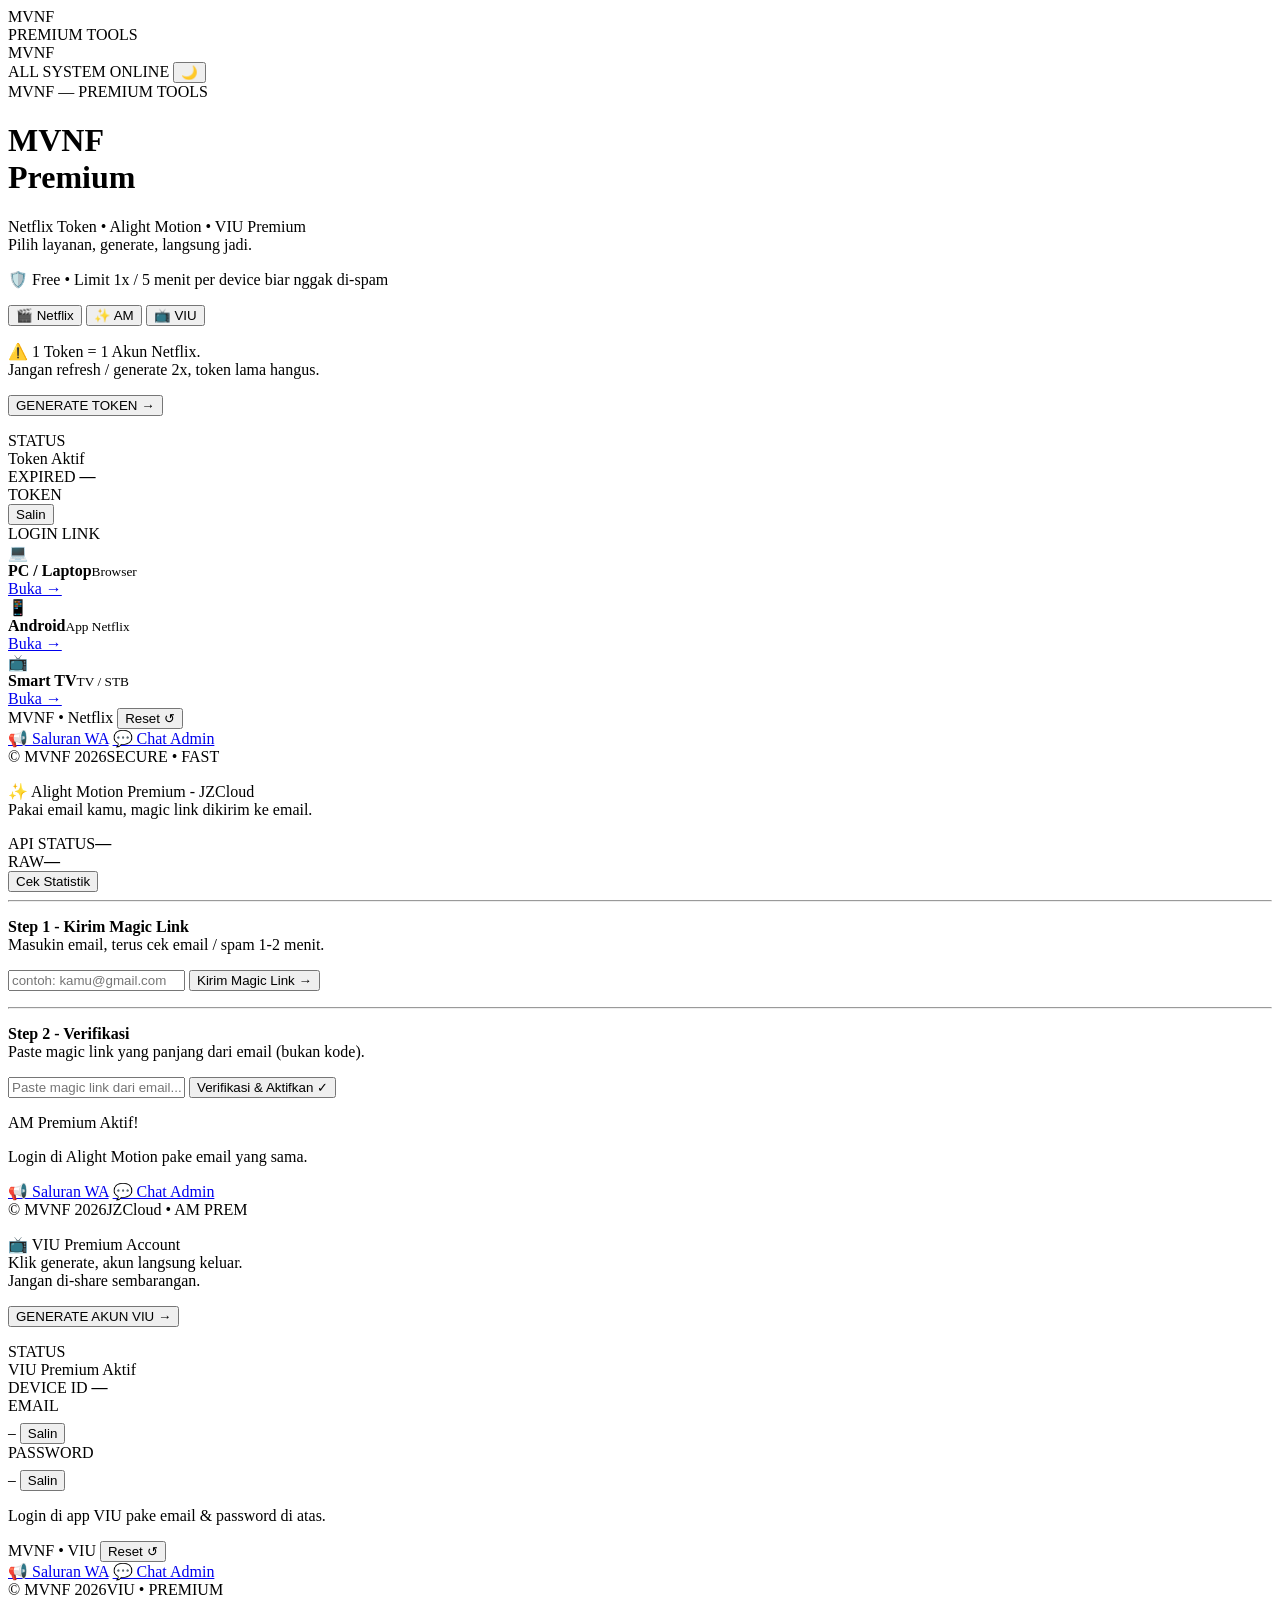
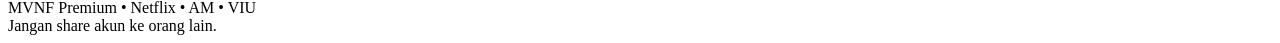
==== mvnf/index.html @ 14c065c2 "web" ====
<!DOCTYPE html>
<html lang="id" data-theme="dark">
<head>
  <meta charset="UTF-8">
  <meta name="viewport" content="width=device-width, initial-scale=1.0">
  <title>MVNF • Premium Tools</title>
  <link rel="stylesheet" href="/style.css">
  <script src="/app.js" defer></script>
</head>
<body>

  <!-- ================= SPLASH ================= -->
  <div class="splash" id="splash">
    <div class="splash-logo">MVNF</div>
    <div class="splash-sub">PREMIUM TOOLS</div>
    <div class="splash-bar"><i></i></div>
  </div>

  <!-- ================= TOPBAR ================= -->
  <header class="topbar">
    <span class="brand">MVNF</span>
    <div class="topbar-right">
      <span class="status"><i></i> ALL SYSTEM ONLINE</span>
      <button class="theme-btn" id="themeBtn" title="Ganti tema">🌙</button>
    </div>
  </header>

  <main class="shell">

    <!-- ================= JUDUL ================= -->
    <div class="intro anim-in">
      <div class="eyebrow">MVNF — PREMIUM TOOLS</div>
      <h1>MVNF<br><span>Premium</span></h1>
      <p class="subtitle">
        Netflix Token • Alight Motion • VIU Premium<br>
        Pilih layanan, generate, langsung jadi.
      </p>
      <p class="limit-info">🛡️ Free • Limit 1x / 5 menit per device biar nggak di-spam</p>
    </div>

    <!-- ================= TAB ================= -->
    <div class="tabs anim-in delay-1">
      <button class="tab active" data-tab="netflix">🎬 Netflix</button>
      <button class="tab" data-tab="am">✨ AM</button>
      <button class="tab" data-tab="viu">📺 VIU</button>
    </div>

    <!-- ================= PANEL NETFLIX ================= -->
    <section class="panel anim-in delay-2" id="panel-netflix">
      <p class="warn">
        ⚠️ 1 Token = 1 Akun Netflix.<br>
        Jangan refresh / generate 2x, token lama hangus.
      </p>

      <button class="primary-btn" id="generateBtn">GENERATE TOKEN <span>→</span></button>
      <p class="message" id="message"></p>
      <p class="cooldown" id="netflixCooldown"></p>

      <div class="result hidden" id="result">
        <div class="result-top">
          <div>
            <span class="field-label">STATUS</span>
            <div class="success-label"><i></i> Token Aktif</div>
          </div>
          <div class="expiry">
            <span class="field-label">EXPIRED</span>
            <strong id="expiry">—</strong>
          </div>
        </div>

        <div class="token-label field-label">TOKEN</div>
        <div class="token-box">
          <code id="tokenText"></code>
          <button class="copy-btn" data-copy="tokenText">Salin</button>
        </div>

        <div class="links-label field-label">LOGIN LINK</div>
        <div class="link-list">
          <div class="link-item">
            <div class="device"><span>💻</span><div><strong>PC / Laptop</strong><small>Browser</small></div></div>
            <input type="hidden" id="pcLink">
            <a id="pcOpen" href="#" target="_blank" class="open-link">Buka →</a>
          </div>
          <div class="link-item">
            <div class="device"><span>📱</span><div><strong>Android</strong><small>App Netflix</small></div></div>
            <input type="hidden" id="androidLink">
            <a id="androidOpen" href="#" target="_blank" class="open-link">Buka →</a>
          </div>
          <div class="link-item">
            <div class="device"><span>📺</span><div><strong>Smart TV</strong><small>TV / STB</small></div></div>
            <input type="hidden" id="tvLink">
            <a id="tvOpen" href="#" target="_blank" class="open-link">Buka →</a>
          </div>
        </div>

        <div class="result-foot">
          <span>MVNF • Netflix</span>
          <button class="text-btn" id="resetBtn">Reset ↺</button>
        </div>
      </div>

      <div class="wa-wrap">
        <a class="wa-btn wa-channel" href="https://whatsapp.com/channel/0029VbB7B8b9cK4VJvZJz" target="_blank">📢 Saluran WA</a>
        <a class="wa-btn wa-chat" href="https://wa.me/6281234567890" target="_blank">💬 Chat Admin</a>
      </div>
      <div class="panel-foot"><span>© MVNF 2026</span><span>SECURE • FAST</span></div>
    </section>

    <!-- ================= PANEL AM ================= -->
    <section class="panel hidden anim-in" id="panel-am">
      <p class="warn">
        ✨ Alight Motion Premium - JZCloud<br>
        Pakai email kamu, magic link dikirim ke email.
      </p>

      <div class="am-stats">
        <div><span class="field-label">API STATUS</span><strong id="amApiStatus">—</strong></div>
        <div><span class="field-label">RAW</span><strong id="amStatsRaw">—</strong></div>
      </div>
      <button class="secondary-btn" id="amCheckStats">Cek Statistik</button>

      <hr class="divider">

      <p class="small-text"><b>Step 1 - Kirim Magic Link</b><br>Masukin email, terus cek email / spam 1-2 menit.</p>
      <input class="input" id="amEmailInput" type="email" placeholder="contoh: kamu@gmail.com">
      <button class="primary-btn am-btn" id="amSendBtn">Kirim Magic Link →</button>
      <p class="message" id="amMessage"></p>
      <p class="cooldown" id="amCooldown"></p>

      <hr class="divider">

      <p class="small-text"><b>Step 2 - Verifikasi</b><br>Paste magic link yang panjang dari email (bukan kode).</p>
      <input class="input" id="amLinkInput" type="text" placeholder="Paste magic link dari email...">
      <button class="primary-btn am-btn" id="amVerifyBtn">Verifikasi & Aktifkan ✓</button>
      <p class="message" id="amVerifyMsg"></p>

      <div class="result hidden" id="amResult">
        <div class="success-label"><i></i> AM Premium Aktif!</div>
        <p class="small-text">Login di Alight Motion pake email yang sama.</p>
      </div>

      <div class="wa-wrap">
        <a class="wa-btn wa-channel" href="https://whatsapp.com/channel/0029VbB7B8b9cK4VJvZJz" target="_blank">📢 Saluran WA</a>
        <a class="wa-btn wa-chat" href="https://wa.me/6281234567890" target="_blank">💬 Chat Admin</a>
      </div>
      <div class="panel-foot"><span>© MVNF 2026</span><span>JZCloud • AM PREM</span></div>
    </section>

    <!-- ================= PANEL VIU ================= -->
    <section class="panel hidden anim-in" id="panel-viu">
      <p class="warn">
        📺 VIU Premium Account<br>
        Klik generate, akun langsung keluar.<br>
        Jangan di-share sembarangan.
      </p>

      <button class="primary-btn viu-btn" id="viuGenerateBtn">GENERATE AKUN VIU →</button>
      <p class="message" id="viuMessage"></p>
      <p class="cooldown" id="viuCooldown"></p>

      <div class="result hidden" id="viuResult">
        <div class="result-top">
          <div>
            <span class="field-label">STATUS</span>
            <div class="success-label"><i></i> VIU Premium Aktif</div>
          </div>
          <div class="expiry">
            <span class="field-label">DEVICE ID</span>
            <strong id="viuDeviceId">—</strong>
          </div>
        </div>

        <div class="field-label" style="margin-bottom:8px;">EMAIL</div>
        <div class="token-box">
          <code id="viuEmailText">—</code>
          <button class="copy-btn" data-copy="viuEmailText">Salin</button>
        </div>

        <div class="field-label" style="margin-bottom:8px;">PASSWORD</div>
        <div class="token-box">
          <code id="viuPasswordText">—</code>
          <button class="copy-btn" data-copy="viuPasswordText">Salin</button>
        </div>

        <p class="small-text" id="viuInfo">Login di app VIU pake email & password di atas.</p>

        <div class="result-foot">
          <span>MVNF • VIU</span>
          <button class="text-btn" id="viuResetBtn">Reset ↺</button>
        </div>
      </div>

      <div class="wa-wrap">
        <a class="wa-btn wa-channel" href="https://whatsapp.com/channel/0029VbE3FdeGZNCjob8ShJ3l" target="_blank">📢 Saluran WA</a>
        <a class="wa-btn wa-chat" href="https://wa.me/6281234567890" target="_blank">💬 Chat Admin</a>
      </div>
      <div class="panel-foot"><span>© MVNF 2026</span><span>VIU • PREMIUM</span></div>
    </section>

  </main>

  <footer>
    MVNF Premium • Netflix • AM • VIU<br>
    Jangan share akun ke orang lain.
  </footer>

</body>
</html>
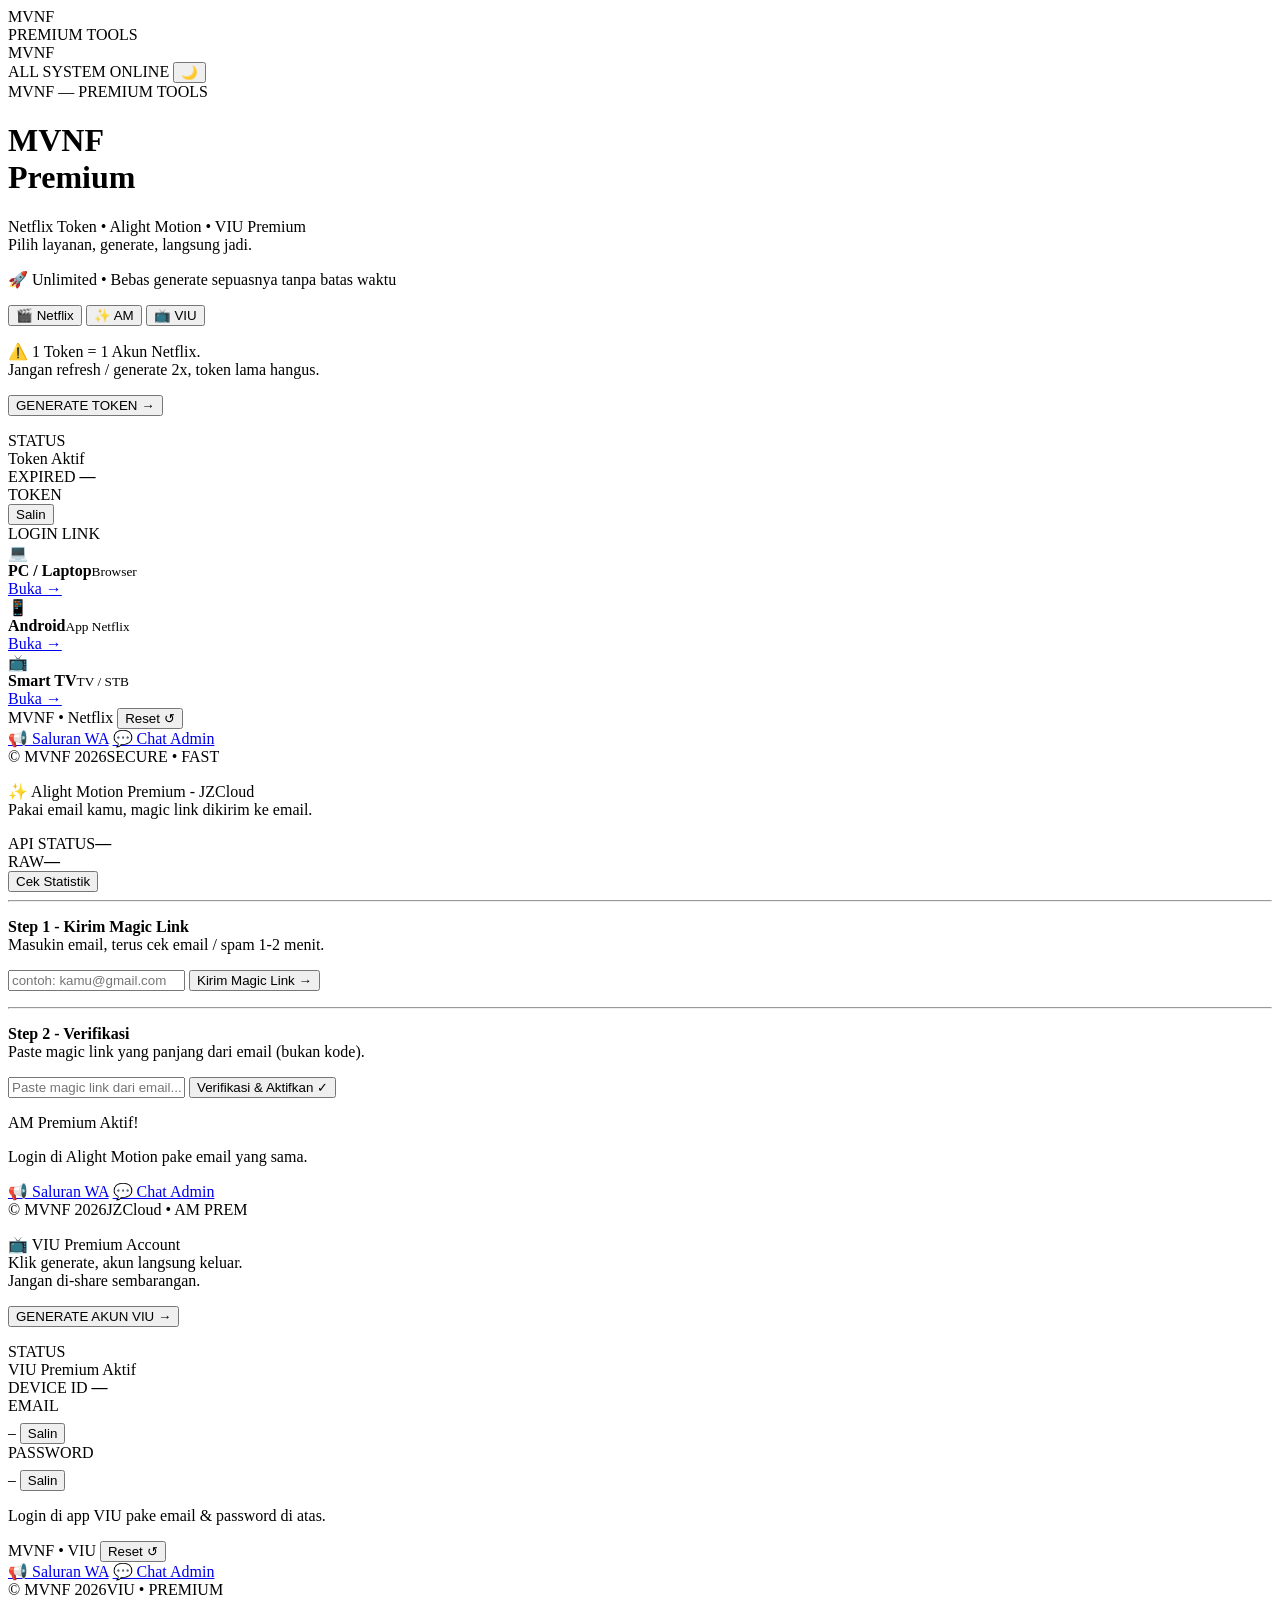
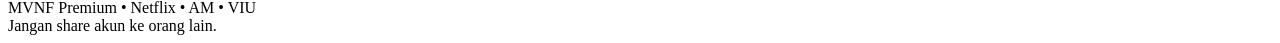
==== commit 8e79e5f2: "Update index.html" ====
--- a/mvnf/index.html
+++ b/mvnf/index.html
@@ -35,7 +35,8 @@
         Netflix Token • Alight Motion • VIU Premium<br>
         Pilih layanan, generate, langsung jadi.
       </p>
-      <p class="limit-info">🛡️ Free • Limit 1x / 5 menit per device biar nggak di-spam</p>
+      <!-- Teks limit dihapus, diganti jadi unlimited -->
+      <p class="limit-info">🚀 Unlimited • Bebas generate sepuasnya tanpa batas waktu</p>
     </div>
 
     <!-- ================= TAB ================= -->
@@ -54,7 +55,7 @@
 
       <button class="primary-btn" id="generateBtn">GENERATE TOKEN <span>→</span></button>
       <p class="message" id="message"></p>
-      <p class="cooldown" id="netflixCooldown"></p>
+      <!-- Elemen cooldown dihapus -->
 
       <div class="result hidden" id="result">
         <div class="result-top">
@@ -125,7 +126,7 @@
       <input class="input" id="amEmailInput" type="email" placeholder="contoh: kamu@gmail.com">
       <button class="primary-btn am-btn" id="amSendBtn">Kirim Magic Link →</button>
       <p class="message" id="amMessage"></p>
-      <p class="cooldown" id="amCooldown"></p>
+      <!-- Elemen cooldown dihapus -->
 
       <hr class="divider">
 
@@ -156,7 +157,7 @@
 
       <button class="primary-btn viu-btn" id="viuGenerateBtn">GENERATE AKUN VIU →</button>
       <p class="message" id="viuMessage"></p>
-      <p class="cooldown" id="viuCooldown"></p>
+      <!-- Elemen cooldown dihapus -->
 
       <div class="result hidden" id="viuResult">
         <div class="result-top">
@@ -205,4 +206,4 @@
   </footer>
 
 </body>
-</html>+</html>
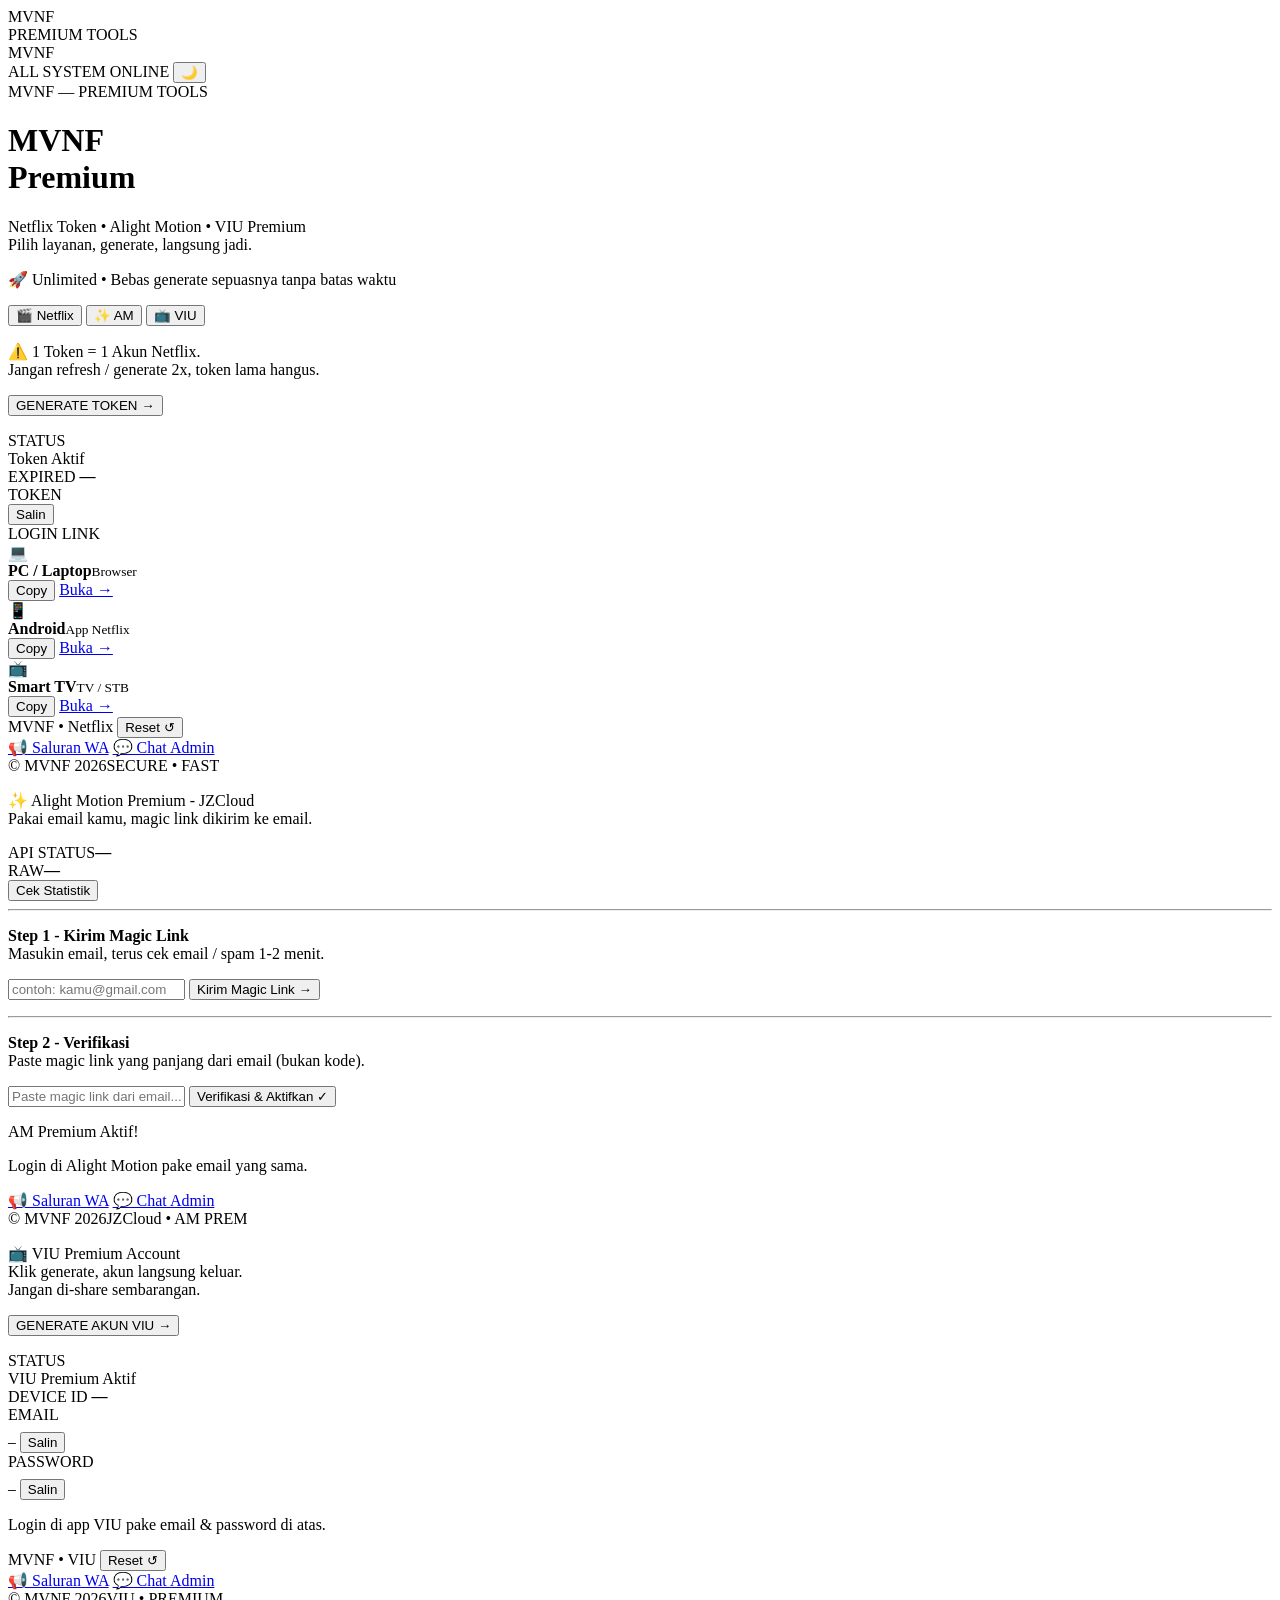
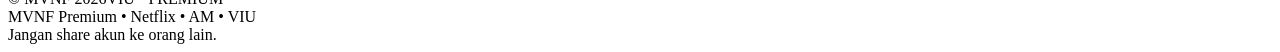
==== commit dd1b94b0: "Update index.html" ====
--- a/mvnf/index.html
+++ b/mvnf/index.html
@@ -80,17 +80,28 @@
           <div class="link-item">
             <div class="device"><span>💻</span><div><strong>PC / Laptop</strong><small>Browser</small></div></div>
             <input type="hidden" id="pcLink">
-            <a id="pcOpen" href="#" target="_blank" class="open-link">Buka →</a>
-          </div>
+            <div class="link-actions">
+              <button class="copy-link-btn" onclick="copyLinkText('pcLink', this)">Copy</button>
+              <a id="pcOpen" href="#" target="_blank" class="open-link">Buka →</a>
+            </div>
+          </div>
+          
           <div class="link-item">
             <div class="device"><span>📱</span><div><strong>Android</strong><small>App Netflix</small></div></div>
             <input type="hidden" id="androidLink">
-            <a id="androidOpen" href="#" target="_blank" class="open-link">Buka →</a>
-          </div>
+            <div class="link-actions">
+              <button class="copy-link-btn" onclick="copyLinkText('androidLink', this)">Copy</button>
+              <a id="androidOpen" href="#" target="_blank" class="open-link">Buka →</a>
+            </div>
+          </div>
+
           <div class="link-item">
             <div class="device"><span>📺</span><div><strong>Smart TV</strong><small>TV / STB</small></div></div>
             <input type="hidden" id="tvLink">
-            <a id="tvOpen" href="#" target="_blank" class="open-link">Buka →</a>
+            <div class="link-actions">
+              <button class="copy-link-btn" onclick="copyLinkText('tvLink', this)">Copy</button>
+              <a id="tvOpen" href="#" target="_blank" class="open-link">Buka →</a>
+            </div>
           </div>
         </div>
 
@@ -126,7 +137,6 @@
       <input class="input" id="amEmailInput" type="email" placeholder="contoh: kamu@gmail.com">
       <button class="primary-btn am-btn" id="amSendBtn">Kirim Magic Link →</button>
       <p class="message" id="amMessage"></p>
-      <!-- Elemen cooldown dihapus -->
 
       <hr class="divider">
 
@@ -157,7 +167,6 @@
 
       <button class="primary-btn viu-btn" id="viuGenerateBtn">GENERATE AKUN VIU →</button>
       <p class="message" id="viuMessage"></p>
-      <!-- Elemen cooldown dihapus -->
 
       <div class="result hidden" id="viuResult">
         <div class="result-top">
